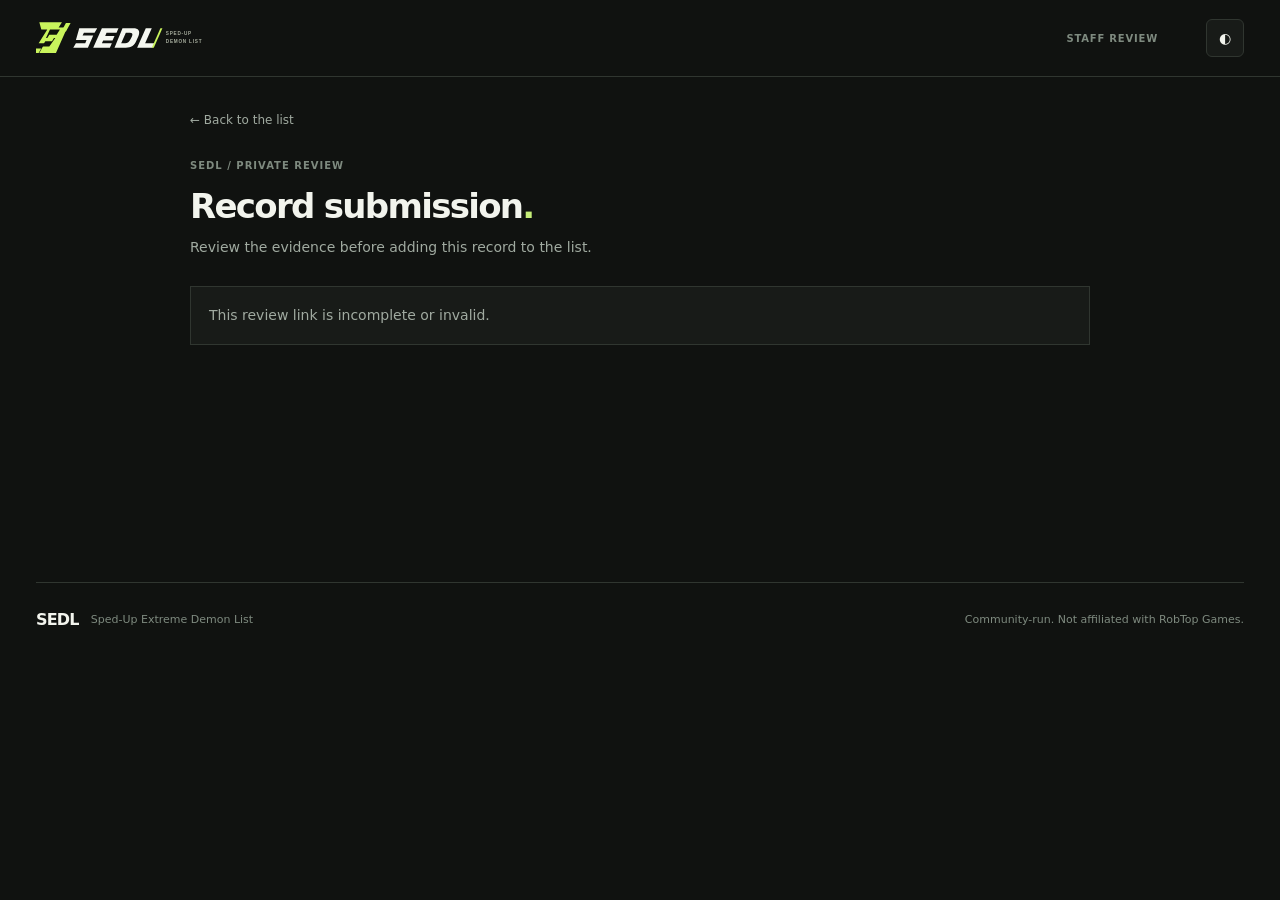
==== record/index.html @ 8cc8b339 "Add private record submissions and staff review Co-authored-by: arena-agent <297053741+arena-agent@u" ====
<!doctype html>
<html lang="en" data-theme="dark">
<head>
  <meta charset="utf-8">
  <meta name="viewport" content="width=device-width, initial-scale=1">
  <meta name="robots" content="noindex,nofollow,noarchive">
  <meta name="referrer" content="no-referrer">
  <title>Record review — SEDL</title>
  <link rel="icon" href="/assets/logo.svg" type="image/svg+xml">
  <script>try { const saved = localStorage.getItem('sedl-theme'); if (saved === 'light' || saved === 'dark') document.documentElement.dataset.theme = saved; } catch (_) {}</script>
  <link rel="stylesheet" href="/css/style.css">
  <script src="/js/review.js" defer></script>
</head>
<body>
  <header class="site-header"><div class="header-inner shell review-header"><a class="brand" href="/" aria-label="SEDL home"><img src="/assets/logo.svg" alt="SEDL — Sped-Up Demon List"></a><span class="review-header-label">STAFF REVIEW</span><button class="icon-button" id="review-theme" type="button" aria-label="Switch theme" title="Switch theme">◐</button></div></header>
  <main class="review-main shell">
    <a class="back-link" href="/">← Back to the list</a>
    <div class="review-heading"><p class="section-overline">SEDL / PRIVATE REVIEW</p><h1>Record submission<span class="accent-period">.</span></h1><p>Review the evidence before adding this record to the list.</p></div>
    <div id="review-status" class="review-message" role="status" aria-live="polite">Loading submission…</div>
    <div id="test-banner" class="test-banner" role="status" hidden>System test worked! KV, Discord webhook, and token verification are all working.</div>
    <section id="review-content" class="review-panel" aria-labelledby="review-level" hidden>
      <div class="review-panel-head"><div><p class="detail-label">SUBMITTED LEVEL</p><h2 id="review-level"></h2><p id="review-subtitle"></p></div><span class="review-tag">FOR REVIEW</span></div>
      <dl class="review-grid">
        <div><dt>PLAYER</dt><dd id="review-player"></dd></div>
        <div><dt>RANK</dt><dd id="review-rank"></dd></div>
        <div><dt>SPEED</dt><dd id="review-speed"></dd></div>
        <div><dt>LEVEL FILE</dt><dd id="review-file"></dd></div>
        <div><dt>RECORD ID</dt><dd id="review-id"></dd></div>
        <div><dt>SUBMITTED</dt><dd id="review-date"></dd></div>
      </dl>
      <div class="review-section"><h3>Evidence</h3><div class="evidence-links"><a id="review-video" target="_blank" rel="noopener noreferrer" hidden>Watch video ↗</a><a id="review-raw" target="_blank" rel="noopener noreferrer" hidden>Open raw footage ↗</a><span id="no-evidence" hidden>No evidence links provided.</span></div></div>
      <div class="review-section"><div class="review-json-heading"><div><h3>Record JSON</h3><p>Copy this into the level’s <code>records</code> array after approval.</p></div><button type="button" class="copy-json" id="copy-json">Copy JSON</button></div><pre><code id="record-json"></code></pre><p id="copy-status" class="copy-status" role="status" aria-live="polite"></p></div>
    </section>
  </main>
  <footer class="site-footer shell"><div><strong>SEDL</strong><span>Sped-Up Extreme Demon List</span></div><span>Community-run. Not affiliated with RobTop Games.</span></footer>
</body>
</html>
---- css/style.css ----
:root{color-scheme:dark;--bg:#101210;--surface:#181b18;--subtle:#1e221e;--line:#303630;--text:#f2f4ed;--muted:#a0aaa0;--faint:#7e8a7f;--accent:#c5ed78;--accent-text:#17200d;--hover:#242b21;--hero:#171c15;--shadow:0 20px 60px #0008}
html[data-theme=light]{color-scheme:light;--bg:#f2f4ef;--surface:#fff;--subtle:#f3f5f0;--line:#dce2d8;--text:#1b251c;--muted:#626f63;--faint:#768476;--accent:#567b2a;--accent-text:#fff;--hover:#edf3e6;--hero:#e7eddf;--shadow:0 20px 60px #16221625}
*{box-sizing:border-box}html{scroll-behavior:smooth}body{margin:0;background:var(--bg);color:var(--text);font:14px/1.5 system-ui,-apple-system,BlinkMacSystemFont,"Segoe UI",sans-serif;transition:background .2s,color .2s}button,input{font:inherit}button{cursor:pointer}a{color:inherit}button:focus-visible,a:focus-visible,input:focus-visible{outline:2px solid var(--accent);outline-offset:3px}.shell{width:min(1260px,calc(100% - 72px));margin-inline:auto}
.site-header{background:var(--bg);border-bottom:1px solid var(--line)}.header-inner{height:76px;display:flex;align-items:center;gap:48px}.brand{display:flex;flex:none}.brand img{width:173px;height:43px;object-fit:contain;object-position:left}html[data-theme=light] .brand img{filter:brightness(.4)}.main-nav{display:flex;gap:34px;align-self:stretch;flex:1}.nav-link{display:flex;align-items:center;position:relative;color:var(--muted);text-decoration:none;font-weight:600;font-size:13px}.nav-link:hover,.nav-link.active{color:var(--text)}.nav-link.active:after{content:'';position:absolute;bottom:0;left:0;right:0;height:2px;background:var(--accent)}.header-caption{font-size:10px;font-weight:700;letter-spacing:.07em;color:var(--faint);white-space:nowrap}.header-caption span{color:var(--line);padding:0 4px}.icon-button{display:grid;place-items:center;width:38px;height:38px;border:1px solid var(--line);border-radius:6px;background:var(--surface);color:var(--text)}.icon-button:hover{border-color:var(--faint)}.icon-button svg{width:18px;height:18px}.moon-icon{display:none}html[data-theme=light] .moon-icon{display:block}html[data-theme=light] .sun-icon{display:none}
.intro{min-height:259px;margin-top:30px;padding:37px 42px;display:flex;align-items:end;justify-content:space-between;gap:45px;border:1px solid var(--line);background:var(--hero);position:relative;overflow:hidden}.intro:after{content:'';position:absolute;top:-110px;right:18%;width:360px;height:360px;border:1px solid var(--accent);border-radius:50%;opacity:.07;box-shadow:0 0 0 50px var(--hero),0 0 0 51px var(--accent),0 0 0 100px var(--hero),0 0 0 101px var(--accent);pointer-events:none}.intro-copy,.intro-stats{position:relative;z-index:1}.intro-copy{max-width:590px}.eyebrow,.section-overline{margin:0;color:var(--accent);font-size:10px;font-weight:750;letter-spacing:.12em}.status-dot,.count-dot,.caption-dot{display:inline-block;width:7px;height:7px;border-radius:50%;background:var(--accent);margin-right:7px;vertical-align:1px}.intro h1{font-size:clamp(35px,4vw,51px);line-height:1.05;letter-spacing:-.055em;margin:17px 0 14px}.intro h1 span{color:var(--accent)}.intro-copy>p:last-child{color:var(--muted);margin:0;max-width:450px;line-height:1.7}.intro-stats{display:flex;align-items:end;gap:35px;padding-bottom:2px;flex:none}.intro-stats>div:not(.intro-stats-mark){border-left:1px solid var(--line);padding-left:20px;min-width:110px}.intro-stats span,.intro-stats small{display:block;font-size:10px;color:var(--muted)}.intro-stats span{font-weight:700;letter-spacing:.06em;white-space:nowrap}.intro-stats strong{display:block;font-size:30px;line-height:1.3;letter-spacing:-.05em;margin-top:7px}.intro-stats-mark{color:var(--accent);font-size:28px;align-self:start;line-height:1}
.demo-notice,.rules-intro{background:var(--surface);border:1px solid var(--line);border-left:3px solid var(--accent);padding:15px 18px;color:var(--muted);font-size:13px}.demo-notice{margin-top:24px}.demo-notice strong,.rules-intro strong{color:var(--text)}.section-heading{display:flex;align-items:end;justify-content:space-between;gap:20px;margin:47px 0 21px}.section-overline{color:var(--faint);font-size:10px;letter-spacing:.1em}.section-heading h2{font-size:28px;letter-spacing:-.04em;line-height:1.2;margin:7px 0 5px}.section-heading>div>p:last-child{font-size:13px;color:var(--muted);margin:0}.accent-period{color:var(--accent)}.list-count{font-size:12px;color:var(--muted);white-space:nowrap;padding-bottom:3px}.list-count strong{color:var(--text);font-size:13px}.count-dot{width:6px;height:6px}
.list-layout{display:grid;grid-template-columns:355px minmax(0,1fr);gap:18px;align-items:start}.level-sidebar,.detail-panel,.leaderboard-panel{border:1px solid var(--line);background:var(--surface);overflow:hidden}.sidebar-top{padding:20px 18px 17px;border-bottom:1px solid var(--line)}.sidebar-title{display:flex;justify-content:space-between;align-items:center}.panel-label{font-weight:750;font-size:13px}.panel-label span{display:inline-grid;place-items:center;margin-left:5px;color:var(--muted);font-size:10px;border:1px solid var(--line);border-radius:3px;min-width:24px;height:21px}.sidebar-hint{font-size:9px;color:var(--faint);letter-spacing:.06em;font-weight:700}.search-box{margin-top:15px;height:42px;display:flex;align-items:center;gap:9px;padding:0 11px;background:var(--bg);border:1px solid var(--line);border-radius:4px;color:var(--faint)}.search-box:focus-within{border-color:var(--accent)}.search-box svg{width:16px;height:16px;flex:none}.search-box input{background:none;border:0;outline:0;color:var(--text);width:100%;min-width:0;font-size:12px}.search-box input::placeholder{color:var(--faint)}.search-shortcut{border:1px solid var(--line);border-radius:3px;padding:0 5px;font-size:11px}.level-list{min-height:120px;max-height:740px;overflow-y:auto;scrollbar-color:var(--line) transparent;scrollbar-width:thin}.level-item{width:100%;min-height:76px;display:flex;align-items:center;text-align:left;gap:12px;background:none;color:var(--text);border:0;border-bottom:1px solid var(--line);padding:12px 16px;position:relative}.level-item:last-child{border-bottom:0}.level-item:hover,.level-item.active{background:var(--hover)}.level-item.active:before{content:'';position:absolute;left:0;top:0;bottom:0;width:3px;background:var(--accent)}.level-rank{font-weight:750;font-size:12px;color:var(--faint);width:22px;flex:none;font-variant-numeric:tabular-nums}.level-item.active .level-rank{color:var(--accent)}.level-thumb{width:54px;height:38px;overflow:hidden;flex:none;background:var(--subtle);border:1px solid var(--line)}.level-thumb img{display:block;width:100%;height:100%;object-fit:cover}.level-info{min-width:0;flex:1}.level-name{font-weight:700;display:block;white-space:nowrap;overflow:hidden;text-overflow:ellipsis;font-size:13px}.level-creator{display:block;color:var(--faint);font-size:11px;margin-top:3px;white-space:nowrap;overflow:hidden;text-overflow:ellipsis}.list-speed{color:var(--muted);font-weight:700;font-size:11px;white-space:nowrap}.level-item.active .list-speed{color:var(--accent)}
.detail-panel{min-height:410px;scroll-margin-top:18px}.detail-topline{display:flex;justify-content:space-between;gap:10px;color:var(--faint);font-size:9px;letter-spacing:.1em;font-weight:700;padding:15px 26px;border-bottom:1px solid var(--line)}.detail-head{padding:26px;display:flex;justify-content:space-between;gap:16px;align-items:center}.detail-heading-group{display:flex;align-items:center;gap:19px;min-width:0}.detail-heading-group>div{min-width:0}.detail-title{overflow-wrap:anywhere}.detail-rank-large{color:var(--accent);font-size:30px;font-weight:800;letter-spacing:-.06em;padding-right:19px;border-right:1px solid var(--line)}.detail-rank{color:var(--accent);font-weight:750;font-size:11px;letter-spacing:.05em}.detail-title{font-size:27px;letter-spacing:-.04em;line-height:1.2;margin:5px 0}.detail-subtitle{color:var(--muted);font-size:12px}.speed-badge{display:inline-block;margin-left:6px;color:var(--accent);border:1px solid var(--line);border-radius:3px;background:var(--subtle);padding:4px 7px;vertical-align:middle;font-size:11px;font-weight:750;letter-spacing:0}.points-box{text-align:right;flex:none}.points-box strong{display:block;font-size:23px;letter-spacing:-.04em;font-variant-numeric:tabular-nums}.points-caption{font-size:11px;color:var(--faint)}.detail-label{color:var(--faint);font-size:10px;font-weight:750;letter-spacing:.07em}.detail-body{padding:0 26px 26px}.video-wrap{width:100%;aspect-ratio:16/9;background:#0c0e0c;position:relative;overflow:hidden;border:1px solid var(--line)}.video-wrap iframe{width:100%;height:100%;border:0}.video-placeholder{height:100%;display:flex;justify-content:center;align-items:center;color:#9ca49b;background:#171b18}.video-emblem,.video-corner{display:none}.video-label{font-size:12px}.video-caption{display:flex;justify-content:space-between;color:var(--faint);font-size:9px;letter-spacing:.08em;font-weight:700;padding:10px 0}.video-caption a{color:var(--muted);text-decoration:none}.video-caption a:hover{color:var(--accent)}.caption-dot{width:5px;height:5px}.details-grid{display:grid;grid-template-columns:repeat(3,1fr);border:1px solid var(--line);margin-top:10px}.detail-stat{padding:17px;min-width:0}.detail-stat+.detail-stat{border-left:1px solid var(--line)}.detail-value{display:block;font-weight:650;margin-top:6px;overflow-wrap:anywhere}.copy-button{border:0;background:none;color:var(--accent);padding:2px 5px;font-size:11px}.copy-button:hover{text-decoration:underline}.records-header{display:flex;align-items:end;justify-content:space-between;margin:32px 0 15px}.records-header h3{font-size:17px;letter-spacing:-.02em;margin:5px 0 0}.records-header>span{color:var(--faint);font-size:9px;font-weight:700;letter-spacing:.07em}.record-count{font-size:11px;color:var(--muted);font-weight:600;margin-left:5px}.table-scroll{overflow-x:auto}table{border-collapse:collapse;width:100%;text-align:left}.records-table th,.standings-table th{color:var(--faint);font-size:10px;letter-spacing:.05em;padding:12px 14px;background:var(--subtle);white-space:nowrap;font-weight:700}.records-table td,.standings-table td{border-bottom:1px solid var(--line);padding:14px;font-size:13px}.records-table tr:last-child td{border-bottom:0}.record-link{color:var(--accent);text-decoration:none;font-weight:650}.record-link:hover{text-decoration:underline}.empty-state{padding:36px 20px;text-align:center;color:var(--muted);font-size:13px}.empty-detail{min-height:410px;display:grid;place-items:center}
.table-heading{display:flex;align-items:center;justify-content:space-between;gap:15px;padding:22px 24px}.table-heading p{color:var(--muted);font-size:12px;margin:4px 0 0}.player-search{margin:0;width:220px}.standings-table th,.standings-table td{padding:13px 24px}.standings-table tbody tr:hover{background:var(--hover)}.standing-rank{color:var(--faint);font-weight:750;font-size:12px}.standing-rank.top-rank{color:var(--accent)}.player-button{border:0;padding:0;background:none;color:var(--text);font-weight:700;display:inline-flex;align-items:center;gap:12px;text-align:left}.player-button:hover{color:var(--accent)}.player-avatar{width:34px;height:34px;display:grid;place-items:center;background:var(--subtle);border:1px solid var(--line);color:var(--accent);font-weight:750}.player-arrow{color:var(--faint);font-size:12px}.standing-points{font-weight:700;font-variant-numeric:tabular-nums}.leaderboard-footer{padding:16px 24px;color:var(--faint);font-size:11px}
.rules-intro p{margin:5px 0 0}.rules-grid{display:grid;grid-template-columns:repeat(2,1fr);gap:16px;margin-top:16px}.rule-card{background:var(--surface);border:1px solid var(--line);padding:25px}.rule-number{font-weight:750;font-size:11px;color:var(--accent)}.rule-card h3{font-size:17px;letter-spacing:-.02em;margin:20px 0 9px}.rule-card p{color:var(--muted);margin:0;line-height:1.75}.site-footer{border-top:1px solid var(--line);margin-top:80px;padding:25px 0 35px;display:flex;justify-content:space-between;align-items:center;gap:20px;color:var(--faint);font-size:11px}.site-footer div{display:flex;align-items:center;gap:12px}.site-footer strong{font-size:16px;color:var(--text);letter-spacing:-.05em}.player-dialog{border:1px solid var(--line);background:var(--surface);color:var(--text);width:min(540px,calc(100% - 32px));max-height:80vh;padding:26px;box-shadow:var(--shadow)}.player-dialog::backdrop{background:#000b}.modal-header{display:flex;justify-content:space-between;gap:15px}.modal-header h2{font-size:26px;letter-spacing:-.04em;margin:5px 0}.modal-header p{color:var(--muted);margin:0}.modal-label{font-size:10px;font-weight:750;letter-spacing:.08em}.player-completions{margin-top:24px}.completion-row{width:100%;background:none;color:var(--text);display:flex;text-align:left;align-items:center;gap:14px;border:0;border-top:1px solid var(--line);padding:15px 0}.completion-row:hover{color:var(--accent)}.completion-name{flex:1;font-weight:700}.completion-points{color:var(--accent);font-size:11px;font-weight:700;white-space:nowrap}.toast{position:fixed;bottom:24px;left:50%;transform:translate(-50%,20px);background:var(--accent);color:var(--accent-text);padding:10px 16px;border-radius:4px;font-weight:700;font-size:12px;opacity:0;pointer-events:none;transition:.2s;z-index:10}.toast.visible{opacity:1;transform:translate(-50%,0)}[hidden]{display:none!important}.sr-only{position:absolute;width:1px;height:1px;padding:0;margin:-1px;overflow:hidden;clip:rect(0,0,0,0);white-space:nowrap;border:0}
@media(max-width:1050px){.header-caption{display:none}.intro-stats{gap:20px}.intro-stats-mark{display:none}.list-layout{grid-template-columns:310px minmax(0,1fr)}.level-thumb{width:46px;height:34px}}
@media(max-width:750px){.shell{width:calc(100% - 32px)}.header-inner{height:auto;min-height:66px;flex-wrap:wrap;gap:0}.brand{flex:1}.brand img{width:155px}.theme-toggle{order:2}.main-nav{order:3;width:100%;height:44px;justify-content:center;flex:none;gap:32px}.intro{margin-top:16px;padding:28px 24px;min-height:0;display:block}.intro h1{font-size:38px}.intro-stats{margin-top:27px;gap:24px}.intro-stats>div:not(.intro-stats-mark){padding-left:12px;min-width:0}.intro-stats strong{font-size:23px}.intro-stats small{font-size:9px}.section-heading{margin-top:36px;align-items:end}.section-heading h2{font-size:25px}.list-layout{grid-template-columns:1fr}.level-list{max-height:320px}.level-thumb{width:54px;height:38px}.detail-topline{padding:13px 20px}.detail-head{padding:21px 20px}.detail-rank-large{font-size:25px;padding-right:13px}.detail-heading-group{gap:13px}.detail-title{font-size:22px}.points-box strong{font-size:19px}.detail-body{padding:0 20px 22px}.details-grid{grid-template-columns:1fr}.detail-stat+.detail-stat{border-left:0;border-top:1px solid var(--line)}.detail-stat{padding:12px 14px}.rules-grid{grid-template-columns:1fr}.site-footer{flex-direction:column;align-items:start;gap:6px;margin-top:55px}.table-heading{align-items:start;flex-direction:column}.player-search{width:100%}.standings-table th,.standings-table td{padding:13px}.records-header>span{font-size:8px}}
@media(max-width:380px){.intro h1{font-size:32px}.detail-head{align-items:start;flex-direction:column}.points-box{text-align:left}.section-heading{align-items:start}.section-heading>div>p:last-child{font-size:12px}.completion-row{gap:8px}.completion-points{font-size:10px}}
@media(prefers-reduced-motion:reduce){html{scroll-behavior:auto}*,*:before,*:after{transition-duration:.01ms!important;animation-duration:.01ms!important;animation-iteration-count:1!important}}
/* Record submission */
.submit-trigger,.submit-action{border:0;background:var(--accent);color:var(--accent-text);font-weight:750;font-size:12px;padding:12px 15px;white-space:nowrap}.submit-trigger span,.submit-action span{margin-left:8px}.submit-trigger:hover,.submit-action:hover{filter:brightness(.94)}.submit-action:disabled{opacity:.55;cursor:not-allowed}.submit-dialog{border:1px solid var(--line);background:var(--surface);color:var(--text);width:min(510px,calc(100% - 32px));max-height:calc(100vh - 32px);padding:27px;box-shadow:var(--shadow)}.submit-dialog::backdrop{background:#000b}.submit-dialog form{display:grid;gap:8px;margin-top:23px}.submit-dialog label{font-size:12px;font-weight:700;margin-top:9px}.submit-dialog label>span{color:var(--accent)}.submit-dialog label small{color:var(--faint);font-size:9px;letter-spacing:.06em;margin-left:4px}.submit-dialog input,.submit-dialog select{width:100%;min-height:42px;padding:10px 12px;background:var(--bg);color:var(--text);border:1px solid var(--line);border-radius:3px}.submit-dialog input::placeholder{color:var(--faint)}.submit-dialog input:focus,.submit-dialog select:focus{outline:1px solid var(--accent);border-color:var(--accent)}.form-note{color:var(--muted);font-size:11px;margin:8px 0 0}.submit-status{color:#e79c92;font-size:12px;margin:0;min-height:0}.submit-status:empty{display:none}.submit-status.success{color:var(--accent)}.submit-action{margin-top:8px;min-height:43px;text-align:center}
@media(max-width:750px){.submit-trigger{order:1;margin-right:10px;padding:10px;font-size:11px}.submit-dialog{padding:22px}.submit-trigger span{display:none}}
@media(max-width:360px){.brand img{width:120px}.submit-trigger{padding:9px}}
/* Private record review */
.review-header .brand{flex:1}.review-header-label{color:var(--faint);font-weight:750;letter-spacing:.08em;font-size:10px}.review-main{max-width:900px;min-height:50vh}.back-link{display:inline-block;color:var(--muted);font-size:12px;text-decoration:none;margin-top:34px}.back-link:hover{color:var(--accent)}.review-heading{margin:28px 0}.review-heading h1{font-size:34px;letter-spacing:-.05em;margin:8px 0 5px}.review-heading>p:last-child{color:var(--muted);margin:0}.review-message,.test-banner{padding:18px;border:1px solid var(--line);background:var(--surface);color:var(--muted)}.test-banner{border-left:3px solid var(--accent);color:var(--text);margin-bottom:16px}.review-panel{background:var(--surface);border:1px solid var(--line)}.review-panel-head{display:flex;justify-content:space-between;gap:15px;padding:25px;border-bottom:1px solid var(--line)}.review-panel-head p{margin:0;color:var(--muted)}.review-panel-head h2{font-size:25px;letter-spacing:-.03em;margin:6px 0}.review-tag{align-self:start;color:var(--accent);border:1px solid var(--line);padding:5px 8px;font-size:10px;font-weight:750;white-space:nowrap}.review-grid{display:grid;grid-template-columns:repeat(3,1fr);margin:0;padding:8px 25px}.review-grid div{padding:16px 12px 16px 0;min-width:0}.review-grid dt{font-size:10px;letter-spacing:.07em;font-weight:750;color:var(--faint)}.review-grid dd{margin:6px 0 0;font-weight:650;overflow-wrap:anywhere}.review-section{padding:22px 25px;border-top:1px solid var(--line)}.review-section h3{font-size:15px;margin:0 0 10px}.evidence-links{display:flex;gap:10px;flex-wrap:wrap;color:var(--muted);font-size:12px}.evidence-links a,.copy-json{border:1px solid var(--line);color:var(--accent);background:var(--subtle);padding:9px 12px;font-weight:700;font-size:12px;text-decoration:none}.evidence-links a:hover,.copy-json:hover{border-color:var(--accent)}.review-json-heading{display:flex;align-items:center;justify-content:space-between;gap:15px}.review-json-heading p{color:var(--muted);font-size:12px;margin:0}.review-section pre{background:var(--bg);border:1px solid var(--line);padding:15px;overflow:auto;color:var(--text);font:12px/1.7 ui-monospace,SFMono-Regular,Consolas,monospace}.copy-status{font-size:12px;color:var(--accent);margin:0}.review-main+.site-footer{margin-top:55px}@media(max-width:750px){.review-header{flex-wrap:nowrap;min-height:66px}.review-grid{grid-template-columns:repeat(2,1fr)}.review-json-heading{align-items:start;flex-direction:column}.review-heading h1{font-size:28px}.review-panel-head,.review-section{padding:20px}.review-grid{padding:8px 20px}}
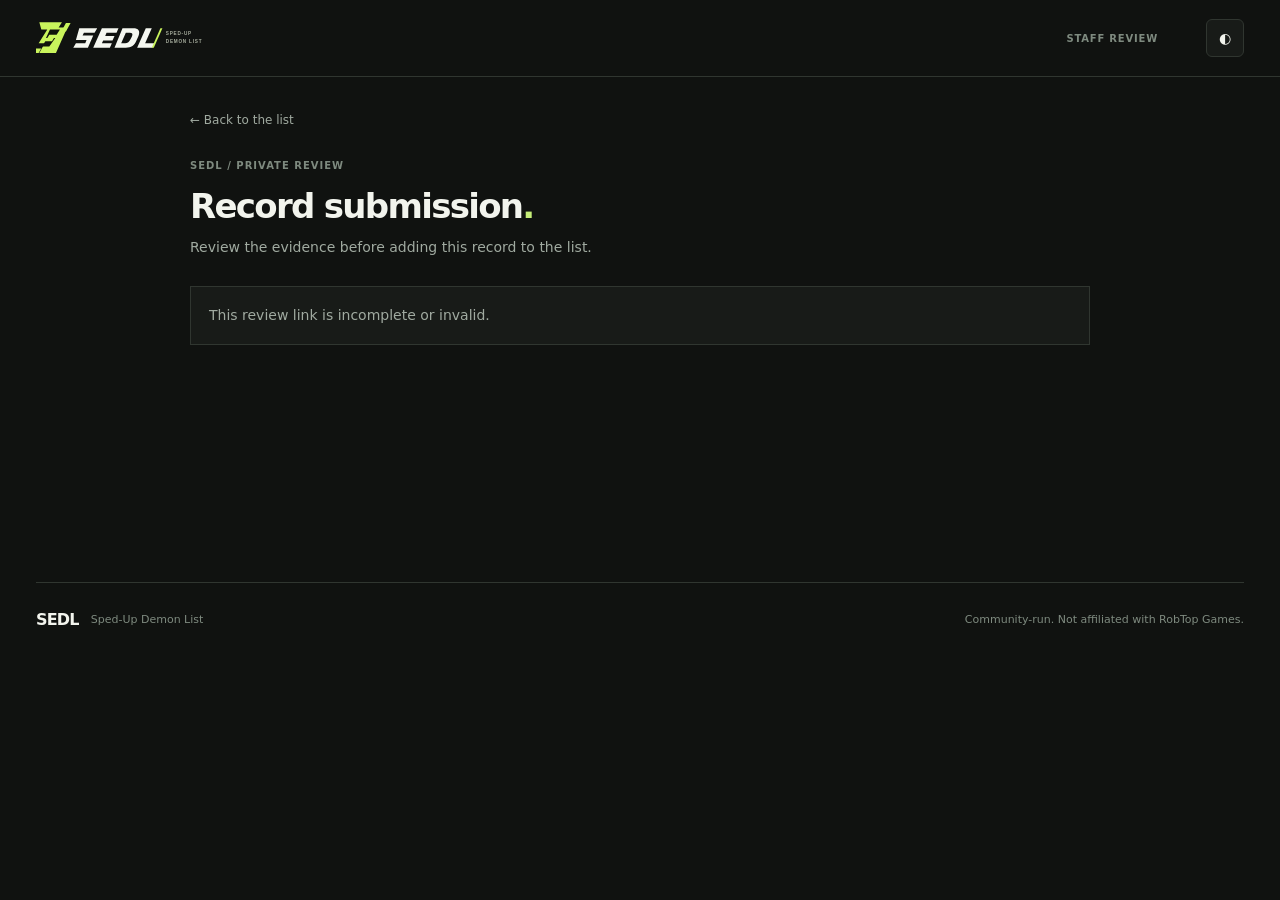
==== commit 4c041f99: "Support long lists across all demon difficulties Co-authored-by: arena-agent <297053741+arena-agent@" ====
--- a/record/index.html
+++ b/record/index.html
@@ -12,8 +12,9 @@
   <script src="/js/review.js" defer></script>
 </head>
 <body>
+  <a class="skip-link" href="#main">Skip to content</a>
   <header class="site-header"><div class="header-inner shell review-header"><a class="brand" href="/" aria-label="SEDL home"><img src="/assets/logo.svg" alt="SEDL — Sped-Up Demon List"></a><span class="review-header-label">STAFF REVIEW</span><button class="icon-button" id="review-theme" type="button" aria-label="Switch theme" title="Switch theme">◐</button></div></header>
-  <main class="review-main shell">
+  <main class="review-main shell" id="main" tabindex="-1">
     <a class="back-link" href="/">← Back to the list</a>
     <div class="review-heading"><p class="section-overline">SEDL / PRIVATE REVIEW</p><h1>Record submission<span class="accent-period">.</span></h1><p>Review the evidence before adding this record to the list.</p></div>
     <div id="review-status" class="review-message" role="status" aria-live="polite">Loading submission…</div>
@@ -29,9 +30,17 @@
         <div><dt>SUBMITTED</dt><dd id="review-date"></dd></div>
       </dl>
       <div class="review-section"><h3>Evidence</h3><div class="evidence-links"><a id="review-video" target="_blank" rel="noopener noreferrer" hidden>Watch video ↗</a><a id="review-raw" target="_blank" rel="noopener noreferrer" hidden>Open raw footage ↗</a><span id="no-evidence" hidden>No evidence links provided.</span></div></div>
-      <div class="review-section"><div class="review-json-heading"><div><h3>Record JSON</h3><p>Copy this into the level’s <code>records</code> array after approval.</p></div><button type="button" class="copy-json" id="copy-json">Copy JSON</button></div><pre><code id="record-json"></code></pre><p id="copy-status" class="copy-status" role="status" aria-live="polite"></p></div>
+      <div class="review-section review-decision">
+        <h3>Review decision</h3>
+        <p class="review-hint">Accepting records the decision and copies the JSON; you must still paste and commit it on GitHub.</p>
+        <label for="reject-reason">Rejection reason <span>(optional)</span></label>
+        <textarea id="reject-reason" maxlength="500" rows="2" placeholder="Add a reason if rejecting"></textarea>
+        <div class="decision-actions"><button type="button" id="accept-record" class="decision-button accept-button" disabled>Accept Record</button><button type="button" id="reject-record" class="decision-button reject-button" disabled>Reject Record</button></div>
+        <p id="decision-status" class="decision-status" role="status" aria-live="polite"></p>
+      </div>
+      <div class="review-section"><div class="review-json-heading"><div><h3>Full level JSON</h3><p>Fetched from GitHub. Refresh after five minutes or whenever the file may have changed.</p></div><div class="json-actions"><button type="button" class="copy-json" id="refresh-json" disabled>Refresh JSON</button><button type="button" class="copy-json" id="copy-json" disabled>Copy Full Level JSON</button><a id="edit-github" class="copy-json" target="_blank" rel="noopener noreferrer" hidden>Edit File on GitHub ↗</a></div></div><p id="json-status" class="review-hint" role="status" aria-live="polite">Loading level JSON…</p><pre><code id="record-json"></code></pre><p id="copy-status" class="copy-status" role="status" aria-live="polite"></p></div>
     </section>
   </main>
-  <footer class="site-footer shell"><div><strong>SEDL</strong><span>Sped-Up Extreme Demon List</span></div><span>Community-run. Not affiliated with RobTop Games.</span></footer>
+  <footer class="site-footer shell"><div><strong>SEDL</strong><span>Sped-Up Demon List</span></div><span>Community-run. Not affiliated with RobTop Games.</span></footer>
 </body>
 </html>
--- a/css/style.css
+++ b/css/style.css
@@ -18,3 +18,13 @@
 @media(max-width:360px){.brand img{width:120px}.submit-trigger{padding:9px}}
 /* Private record review */
 .review-header .brand{flex:1}.review-header-label{color:var(--faint);font-weight:750;letter-spacing:.08em;font-size:10px}.review-main{max-width:900px;min-height:50vh}.back-link{display:inline-block;color:var(--muted);font-size:12px;text-decoration:none;margin-top:34px}.back-link:hover{color:var(--accent)}.review-heading{margin:28px 0}.review-heading h1{font-size:34px;letter-spacing:-.05em;margin:8px 0 5px}.review-heading>p:last-child{color:var(--muted);margin:0}.review-message,.test-banner{padding:18px;border:1px solid var(--line);background:var(--surface);color:var(--muted)}.test-banner{border-left:3px solid var(--accent);color:var(--text);margin-bottom:16px}.review-panel{background:var(--surface);border:1px solid var(--line)}.review-panel-head{display:flex;justify-content:space-between;gap:15px;padding:25px;border-bottom:1px solid var(--line)}.review-panel-head p{margin:0;color:var(--muted)}.review-panel-head h2{font-size:25px;letter-spacing:-.03em;margin:6px 0}.review-tag{align-self:start;color:var(--accent);border:1px solid var(--line);padding:5px 8px;font-size:10px;font-weight:750;white-space:nowrap}.review-grid{display:grid;grid-template-columns:repeat(3,1fr);margin:0;padding:8px 25px}.review-grid div{padding:16px 12px 16px 0;min-width:0}.review-grid dt{font-size:10px;letter-spacing:.07em;font-weight:750;color:var(--faint)}.review-grid dd{margin:6px 0 0;font-weight:650;overflow-wrap:anywhere}.review-section{padding:22px 25px;border-top:1px solid var(--line)}.review-section h3{font-size:15px;margin:0 0 10px}.evidence-links{display:flex;gap:10px;flex-wrap:wrap;color:var(--muted);font-size:12px}.evidence-links a,.copy-json{border:1px solid var(--line);color:var(--accent);background:var(--subtle);padding:9px 12px;font-weight:700;font-size:12px;text-decoration:none}.evidence-links a:hover,.copy-json:hover{border-color:var(--accent)}.review-json-heading{display:flex;align-items:center;justify-content:space-between;gap:15px}.review-json-heading p{color:var(--muted);font-size:12px;margin:0}.review-section pre{background:var(--bg);border:1px solid var(--line);padding:15px;overflow:auto;color:var(--text);font:12px/1.7 ui-monospace,SFMono-Regular,Consolas,monospace}.copy-status{font-size:12px;color:var(--accent);margin:0}.review-main+.site-footer{margin-top:55px}@media(max-width:750px){.review-header{flex-wrap:nowrap;min-height:66px}.review-grid{grid-template-columns:repeat(2,1fr)}.review-json-heading{align-items:start;flex-direction:column}.review-heading h1{font-size:28px}.review-panel-head,.review-section{padding:20px}.review-grid{padding:8px 20px}}
+/* Staff review decisions */
+.review-hint{color:var(--muted);font-size:12px;line-height:1.6;margin:8px 0 12px}.review-decision label{display:block;font-weight:700;font-size:12px;margin:16px 0 7px}.review-decision label span{color:var(--faint);font-weight:400}.review-decision textarea{display:block;width:100%;resize:vertical;min-height:65px;background:var(--bg);color:var(--text);border:1px solid var(--line);padding:10px;font:inherit;font-size:13px}.review-decision textarea:focus-visible{outline:2px solid var(--accent);outline-offset:2px}.decision-actions,.json-actions{display:flex;gap:9px;flex-wrap:wrap}.decision-actions{margin-top:14px}.decision-button{padding:10px 15px;border:1px solid transparent;font-weight:750;font-size:12px}.accept-button{background:#a5d76a;color:#12220b}.reject-button{background:#b94b49;color:#fff}.decision-button:disabled{opacity:.45;cursor:not-allowed}.decision-button:not(:disabled):hover{filter:brightness(1.1)}.decision-status{font-size:12px;color:var(--muted);margin:12px 0 0}.decision-status:empty{display:none}.decision-success{display:inline-block;color:var(--accent);border:1px solid var(--line);background:var(--subtle);padding:8px 10px;font-weight:700}.copy-json:disabled{opacity:.45;cursor:not-allowed}.json-actions{align-items:center}.review-json-heading{align-items:flex-start}
+/* Sharing and small-screen navigation */
+.detail-top-actions{display:flex;align-items:center;gap:18px}.share-level{color:var(--accent);border:0;background:none;padding:3px 0;font-size:10px;font-weight:750;letter-spacing:.02em}.share-level:hover{text-decoration:underline}@media(max-width:380px){.detail-top-actions{gap:8px}.detail-top-actions>span{display:none}}
+.submit-from-level,.retry-load{border:1px solid var(--line);background:var(--subtle);color:var(--accent);padding:8px 10px;font-size:11px;font-weight:700}.submit-from-level:hover,.retry-load:hover{border-color:var(--accent)}.retry-load{margin-top:12px}.retry-load:disabled{opacity:.55;cursor:wait}
+.skip-link{position:fixed;z-index:100;top:8px;left:8px;transform:translateY(-150%);background:var(--accent);color:var(--accent-text);padding:10px 14px;font-weight:700;text-decoration:none}.skip-link:focus{transform:translateY(0)}
+/* Filters and progressive list rendering */
+.difficulty-filter{display:block;margin-top:9px}.difficulty-filter select{width:100%;height:38px;padding:0 10px;background:var(--bg);border:1px solid var(--line);border-radius:4px;color:var(--text);font-size:12px}.difficulty-filter select:focus-visible{outline:2px solid var(--accent);outline-offset:2px}.level-difficulty{color:var(--faint);font-size:10px}.difficulty-badge{display:inline-block;margin-left:4px;padding:4px 7px;border:1px solid var(--line);border-radius:3px;color:var(--muted);font-size:11px;font-weight:700;vertical-align:middle;letter-spacing:0}.list-more{padding:15px;text-align:center;color:var(--muted);font-size:11px}.load-more-levels{display:block;margin:8px auto 0;border:1px solid var(--line);background:var(--subtle);color:var(--accent);padding:8px 15px;font-weight:700;font-size:12px}.load-more-levels:hover{border-color:var(--accent)}
+.level-rank{width:auto;min-width:30px;text-align:right}
+.load-more-players{display:block;margin:8px auto 0;border:1px solid var(--line);background:var(--subtle);color:var(--accent);padding:8px 15px;font-weight:700;font-size:12px}.load-more-players:hover{border-color:var(--accent)}
